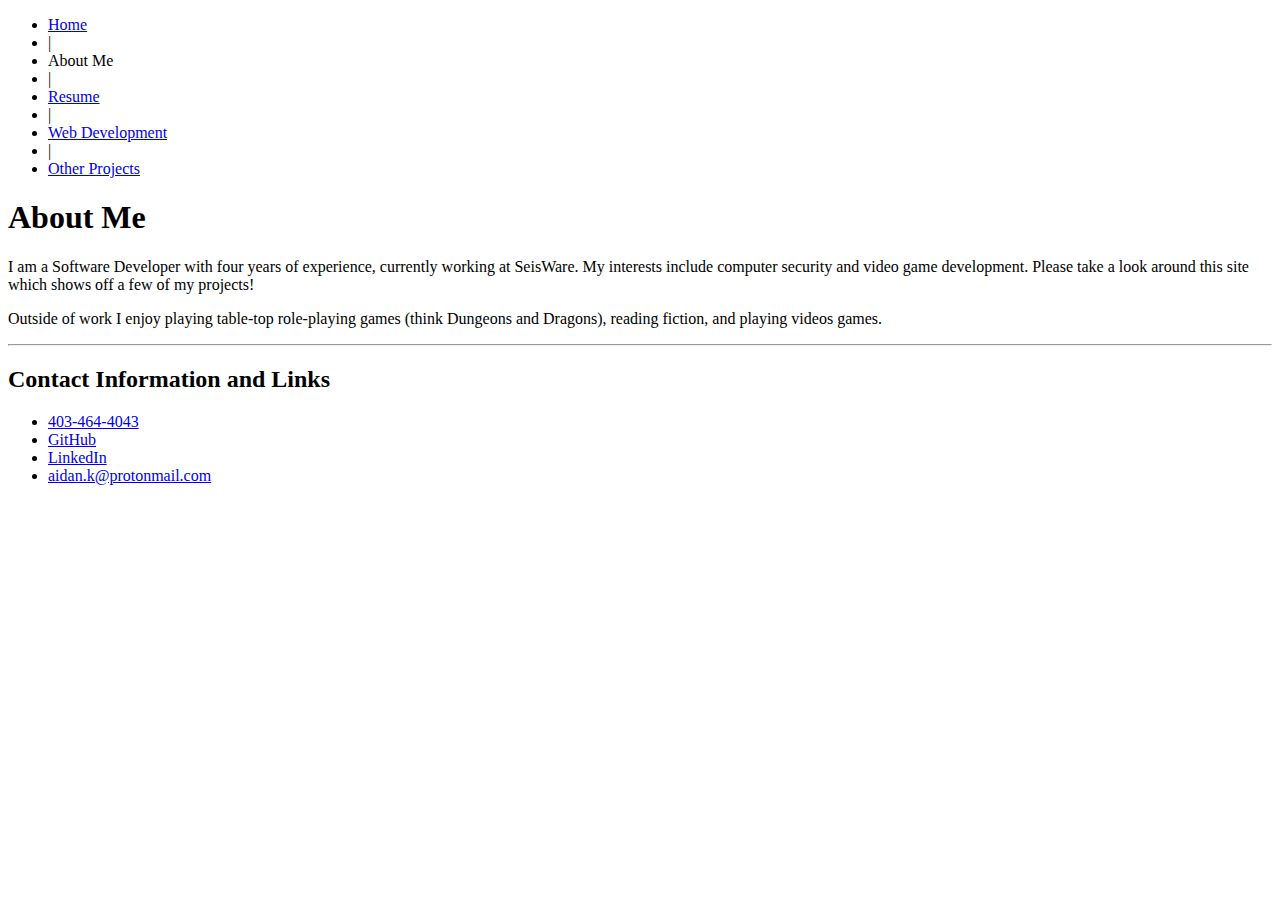
==== aboutme.html @ 7746a513 "Updated aboutme.html and resume." ====
<!DOCTYPE html>
<html>
    <head>
        <title>About Me</title>
        <link rel="stylesheet" type="text/css" href="style.css"/>
        <link href="https://fonts.googleapis.com/css?family=Roboto+Mono&display=swap" rel="stylesheet">
        <link rel="icon" type="image/png" href="images/html-coding.png"/>
    </head>
    <body>

        <!--Nav Bar-->
        <nav>
            <ul class="nav-links">
                <li class="nav-items"><a href="index.html">Home</a></li>
                <li class="seperator">|</li>
                <li class="nav-items current">About Me</li>
                <li class="seperator">|</li>
                <li class="nav-items"><a href="aidankelly.pdf">Resume</a></li>
                <li class="seperator">|</li>
                <li class="nav-items"><a href="webdev.html">Web Development</a></li>
                <li class="seperator">|</li>
                <li class="nav-items"><a href="portfolio.html">Other Projects</a></li>
            </ul>
        </nav>

        <div class="article">
            <h1>About Me</h1>
            
            <p>
                I am a Software Developer with four years of experience, currently working at SeisWare. My
                interests include computer security and video game development. Please take a look around this 
                site which shows off a few of my projects! 
            </p>

            <p>
                Outside of work I enjoy playing table-top role-playing games (think Dungeons and Dragons),
                reading fiction, and playing videos games. 
            </p>

            <hr>
            <h2>Contact Information and Links</h2>
            <ul>
                <li><a href="tel:+1-403-464-4043" target="_blank">403-464-4043</a></li>
                <li><a href="https://github.com/aidan-kelly" target="_blank">GitHub</a></li>
                <li><a href="https://www.linkedin.com/in/aidan-james-kelly/" target="_blank">LinkedIn</a></li>
                <li><a href="mailto: aidan.k@protonmail.com" target="_blank">aidan.k@protonmail.com</a></li>
                
            </ul>

        </div>

    </body>
</html>
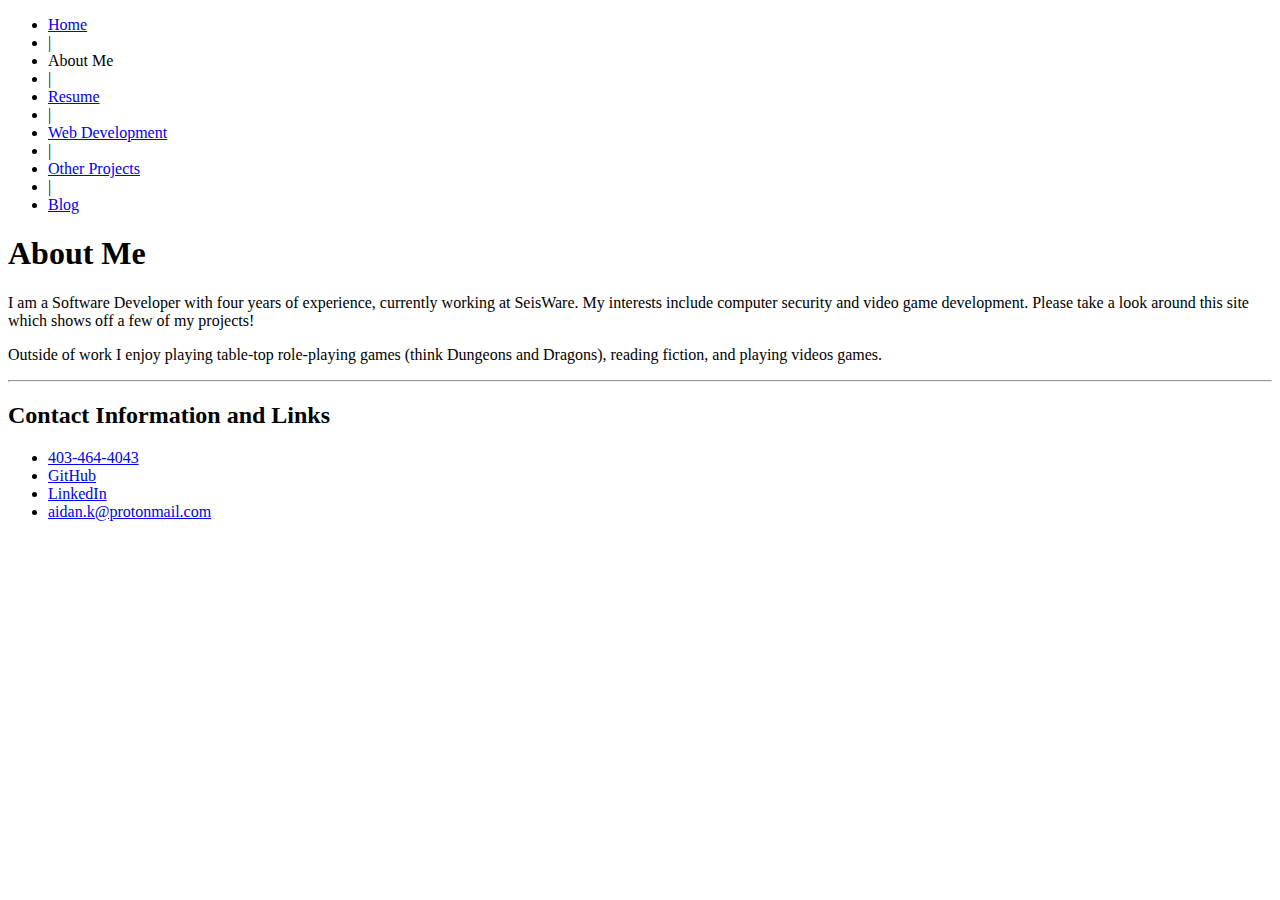
==== commit beb0bc9c: "Added in Blog" ====
--- a/aboutme.html
+++ b/aboutme.html
@@ -20,6 +20,8 @@
                 <li class="nav-items"><a href="webdev.html">Web Development</a></li>
                 <li class="seperator">|</li>
                 <li class="nav-items"><a href="portfolio.html">Other Projects</a></li>
+                <li class="seperator">|</li>
+                <li class="nav-items"><a href="blog.html">Blog</a></li>
             </ul>
         </nav>
 
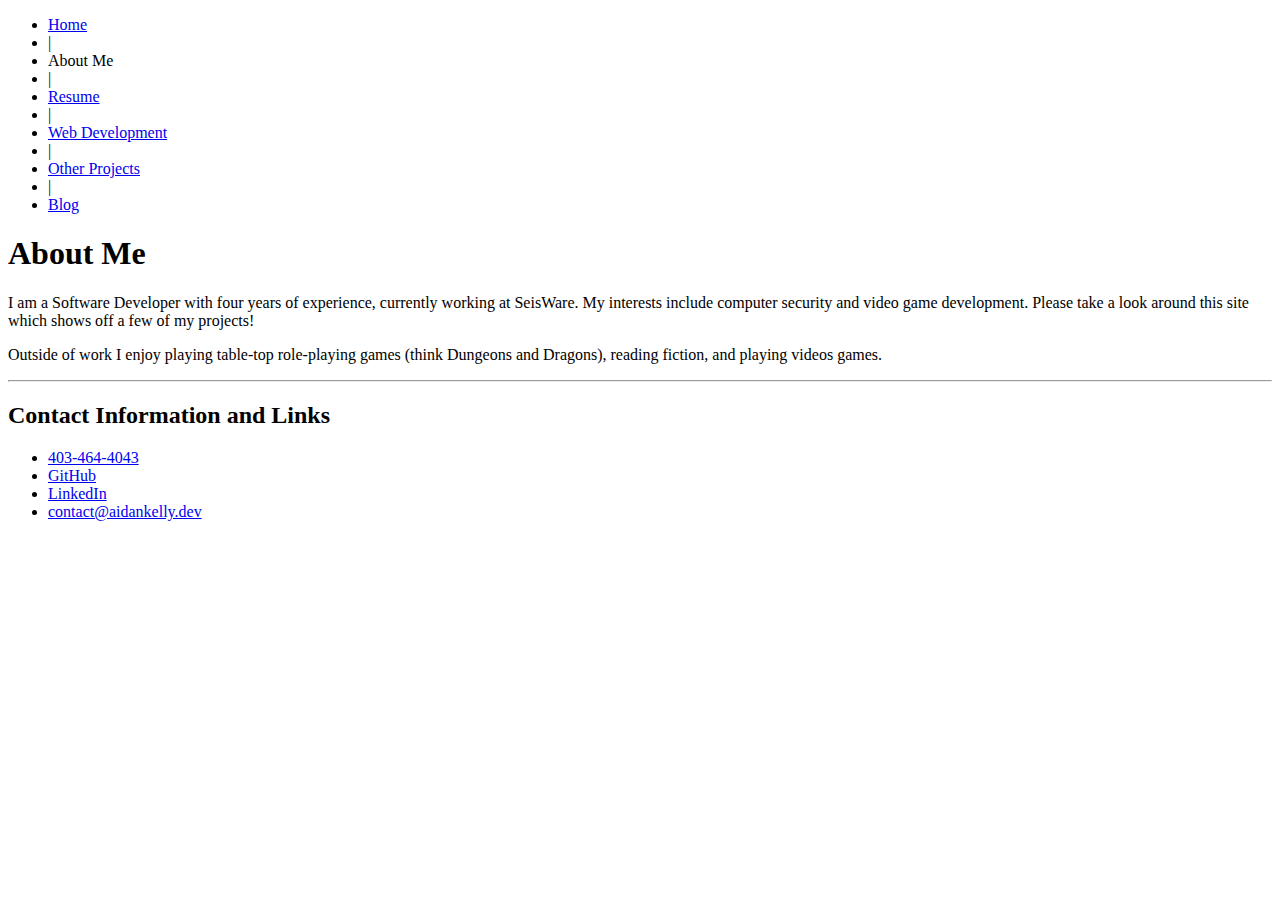
==== commit f645a6f9: "Update resume and email" ====
--- a/aboutme.html
+++ b/aboutme.html
@@ -45,7 +45,7 @@
                 <li><a href="tel:+1-403-464-4043" target="_blank">403-464-4043</a></li>
                 <li><a href="https://github.com/aidan-kelly" target="_blank">GitHub</a></li>
                 <li><a href="https://www.linkedin.com/in/aidan-james-kelly/" target="_blank">LinkedIn</a></li>
-                <li><a href="mailto: aidan.k@protonmail.com" target="_blank">aidan.k@protonmail.com</a></li>
+                <li><a href="mailto: contact@aidankelly.dev" target="_blank">contact@aidankelly.dev</a></li>
                 
             </ul>
 
